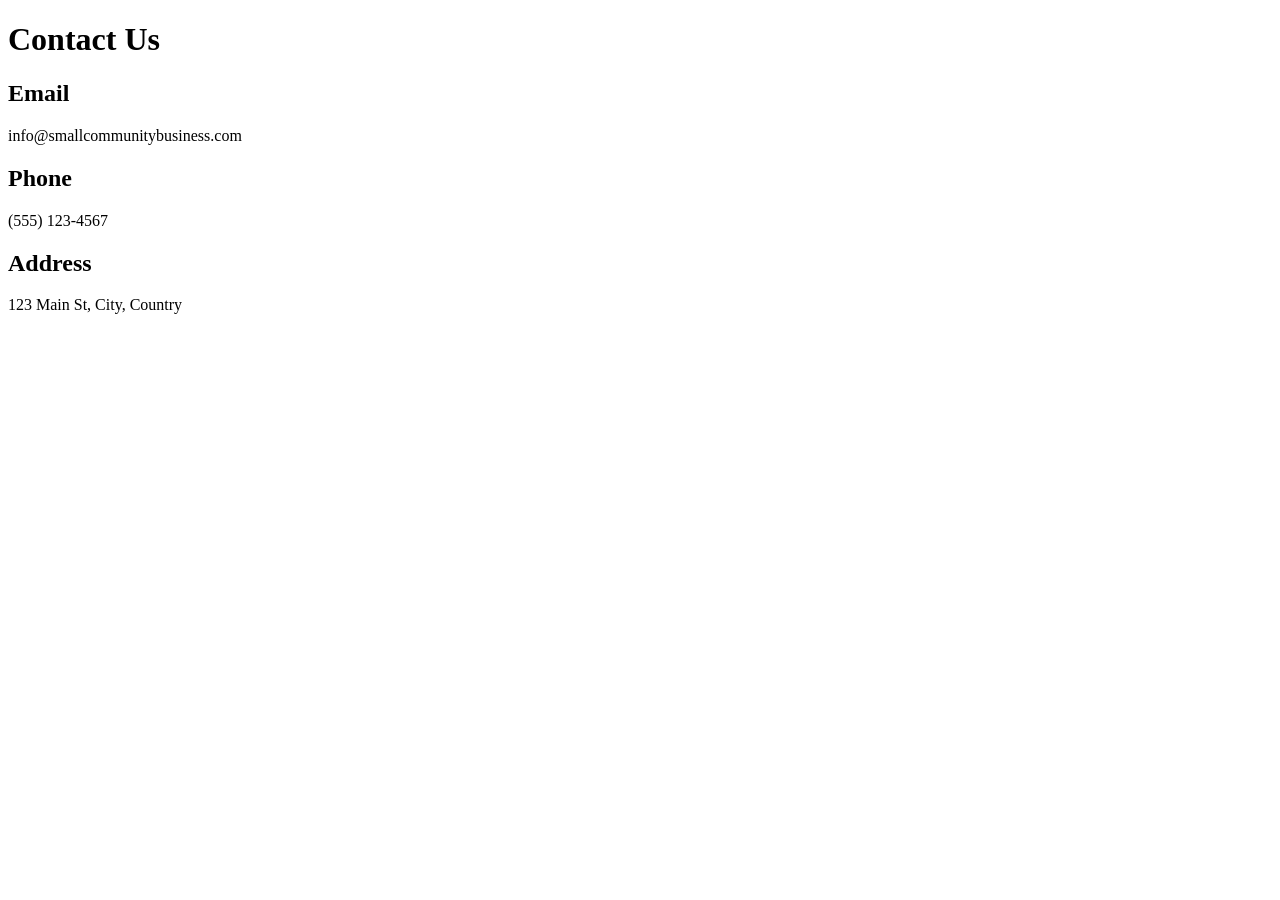
==== contact.html @ c849e4db "Add files via upload" ====
<!DOCTYPE html>
<html lang="en">
<head>
    <meta charset="UTF-8">
    <meta name="viewport" content="width=device-width, initial-scale=1.0">
    <title>Contact Us</title>
    <link rel="stylesheet" type="text/css" href="/static/contact.css">
</head>
<body><div class="contact-container">
    <h1>Contact Us</h1>
    <div class="contact-section">
        <h2>Email</h2>
        <p>info@smallcommunitybusiness.com</p>
    </div>
    <div class="contact-section">
        <h2>Phone</h2>
        <p>(555) 123-4567</p>
    </div>
    <div class="contact-section">
        <h2>Address</h2>
        <p>123 Main St, City, Country</p>
    </div>
</div>
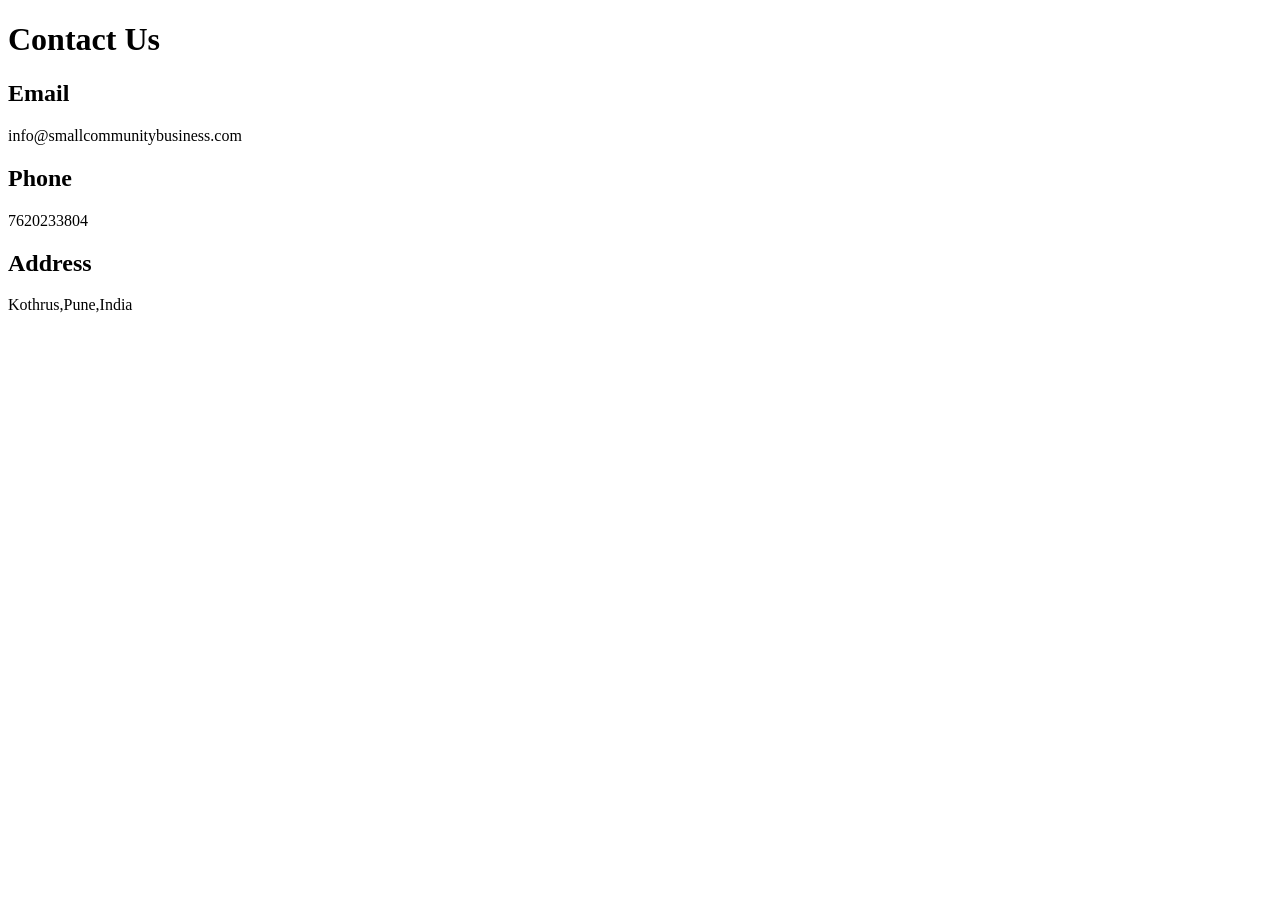
==== commit 389f6386: "contact.html" ====
--- a/contact.html
+++ b/contact.html
@@ -14,11 +14,11 @@
     </div>
     <div class="contact-section">
         <h2>Phone</h2>
-        <p>(555) 123-4567</p>
+        <p>7620233804</p>
     </div>
     <div class="contact-section">
         <h2>Address</h2>
-        <p>123 Main St, City, Country</p>
+        <p>Kothrus,Pune,India</p>
     </div>
 </div>
 
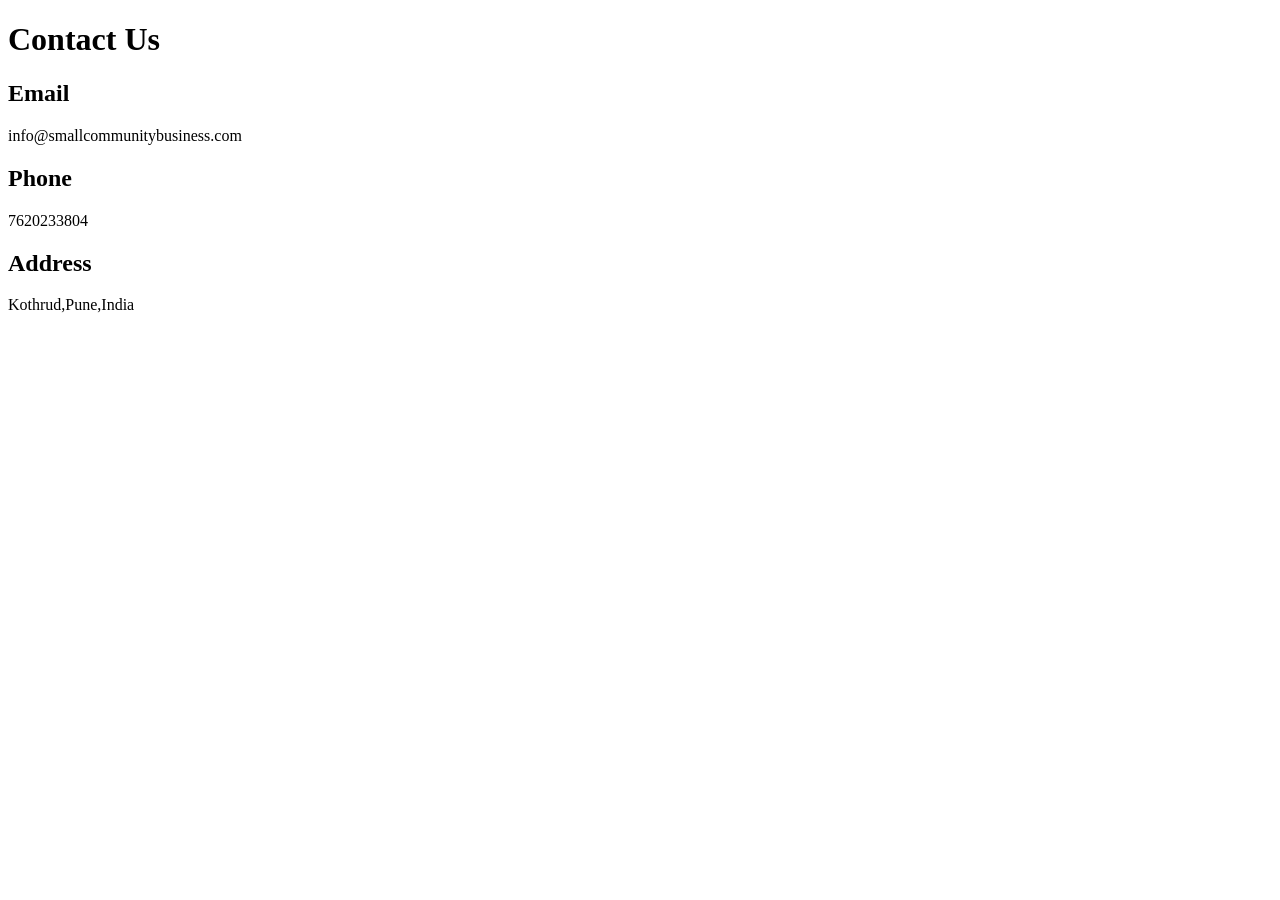
==== commit 8ad28db0: "contact.html" ====
--- a/contact.html
+++ b/contact.html
@@ -18,7 +18,7 @@
     </div>
     <div class="contact-section">
         <h2>Address</h2>
-        <p>Kothrus,Pune,India</p>
+        <p>Kothrud,Pune,India</p>
     </div>
 </div>
 
